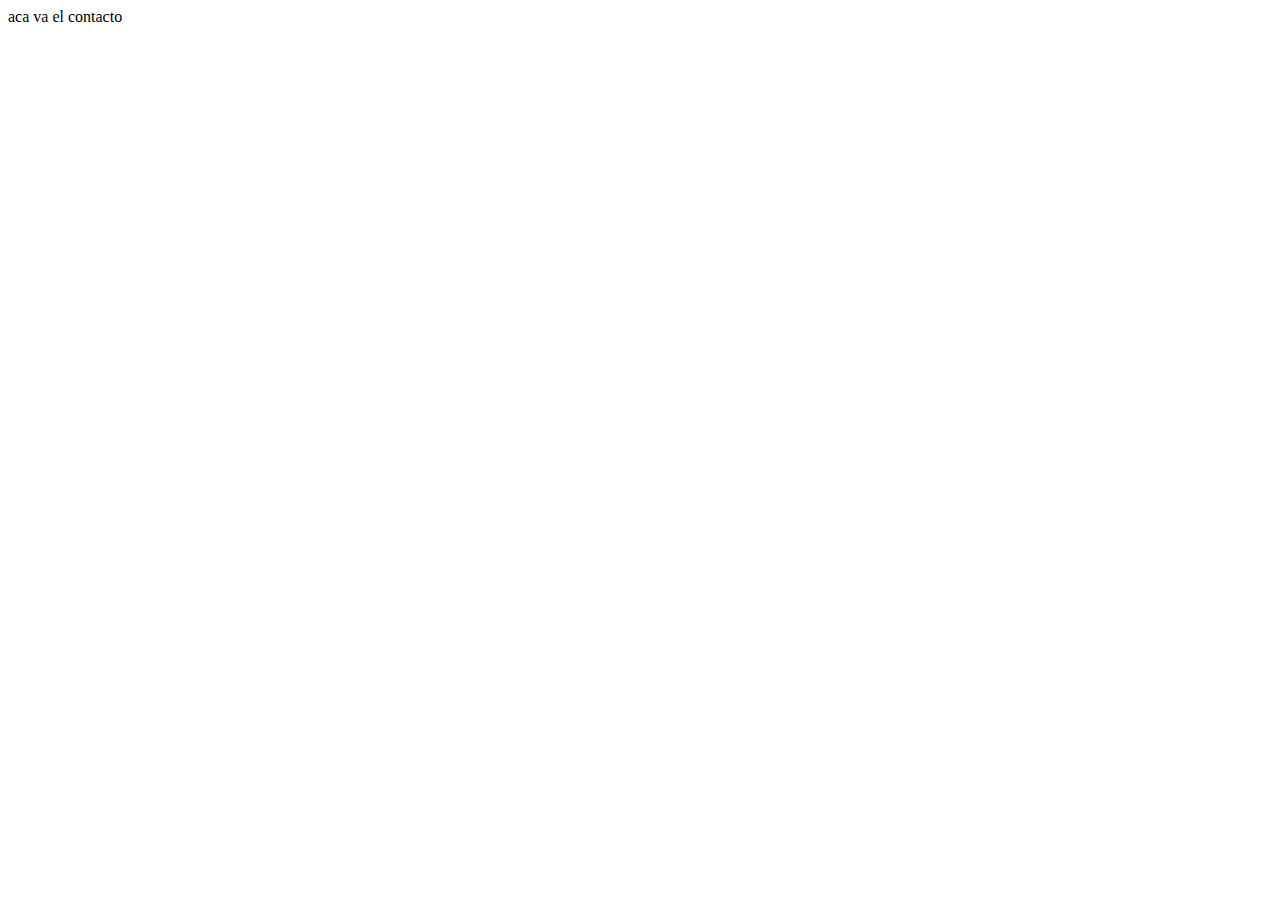
==== contacto.html @ 0f11e6f3 "css mejorado" ====
<!DOCTYPE html>
<html lang="en">
  <head>
    <meta charset="UTF-8" />
    <meta http-equiv="X-UA-Compatible" content="IE=edge" />
    <meta name="viewport" content="width=device-width, initial-scale=1.0" />
    <title>Document</title>
  </head>
  <body>
    aca va el contacto
  </body>
</html>
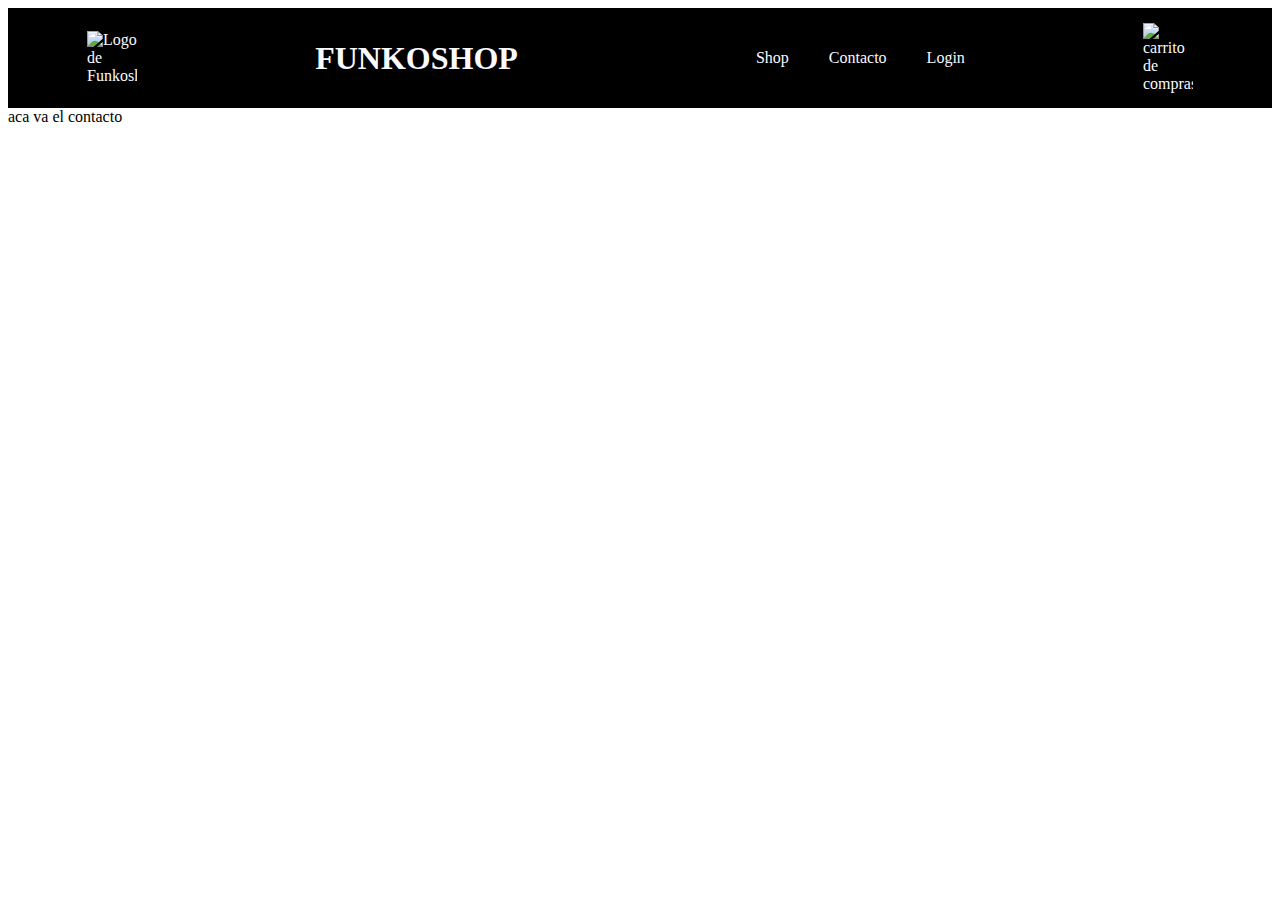
==== commit 02c10162: "agrego imagenes" ====
--- a/contacto.html
+++ b/contacto.html
@@ -4,9 +4,32 @@
     <meta charset="UTF-8" />
     <meta http-equiv="X-UA-Compatible" content="IE=edge" />
     <meta name="viewport" content="width=device-width, initial-scale=1.0" />
-    <title>Document</title>
+    <title>Contacto</title>
+    <link href="styles.css" rel="stylesheet" type="text/css" media="all" />
   </head>
   <body>
-    aca va el contacto
+    <header>
+    <section class="barra_de_navegacion">
+      <img
+        src="/multimedia/branding/isotype.svg"
+        alt="Logo de Funkoshop"
+        width="50px"
+      />
+      <h1><a href="index.html">Funkoshop</a></h1>
+      <nav>
+        <ul>
+          <li><a href="shop.html">Shop</a></li>
+          <li><a href="contacto.html">Contacto</a></li>
+          <li><a href="login.html">Login</a></li>
+        </ul>
+      </nav>
+      <img
+        id="carrito"
+        src="/multimedia/icons/cart-icon.svg"
+        alt="carrito de compras"
+      />
+    </header>
+    </section>
+    <section>aca va el contacto</section>
   </body>
 </html>
--- a/styles.css
+++ b/styles.css
@@ -0,0 +1,126 @@
+#nuevos_ingresos {
+    background-image: url(/multimedia/funkos-banner.webp);
+    background-repeat: no-repeat;
+    background-size: cover;
+    height: 300px;
+    color: #FAFAFF;  
+   
+}
+
+h1{
+    text-transform: uppercase;
+}
+ul{
+    display: flex;
+    flex-direction: row;
+    list-style-type: none;
+}
+a{
+    color: #FAFAFF;  
+    text-decoration: none;
+    padding: 10px 20px;
+  
+}
+
+#carrito{
+    width: 50px;
+}
+
+main {
+    display: block;
+}
+
+.barra_de_navegacion {
+    background-color: black;
+    color: #FAFAFF;
+    display: flex;
+    justify-content: space-around;
+    height: 100px;
+    align-items: center;
+}
+
+h2{
+    font-family: Raleway;
+    font-size: 38px;
+    font-weight: 700;
+    line-height: 45px;
+    letter-spacing: 0em;
+    text-align: left;
+}
+
+h3{
+    font-family: Raleway;
+font-size: 18px;
+font-weight: 400;
+line-height: 21px;
+letter-spacing: 0em;
+text-align: left;
+
+}
+
+#boton_shop{
+    position: absolute;
+width: 211px;
+height: 47px;
+left: 110px;
+top: 375px;
+
+background: #FFFFFF;
+border-radius: 50px;
+}
+
+
+section{
+display: block; /* Asegurarse de que el elemento sea un bloque */
+  margin: 0; /* Eliminar cualquier margen predefinido */
+  padding: 0; /* Eliminar cualquier relleno predefinido */
+}
+
+.titulo{
+    font-family: 'Raleway';
+font-style: normal;
+font-weight: 500;
+font-size: 46px;
+line-height: 54px;
+text-transform: uppercase;
+color: #111111;
+}
+
+.subtitulo{
+    font-family: 'Raleway';
+font-style: normal;
+font-weight: 400;
+font-size: 24px;
+line-height: 28px;
+color: #333333;
+border-bottom:3px solid #FF3333 ;
+
+}
+
+.ver_coleccion{
+    background: #30343F;
+border-radius: 50px;
+font-family: 'Inter';
+font-style: normal;
+font-weight: 500;
+font-size: 24px;
+line-height: 29px;
+color: #FFFFFF;
+}
+
+article{
+    display: flex;
+}
+
+#ultimos_lanzamientos{
+    display: flex;
+    flex-wrap: wrap;
+}
+
+.nuevo{
+    width: 96.13px;
+height: 30px;
+left: 373.84px;
+top: 2511px;
+background: #FF3333;
+}